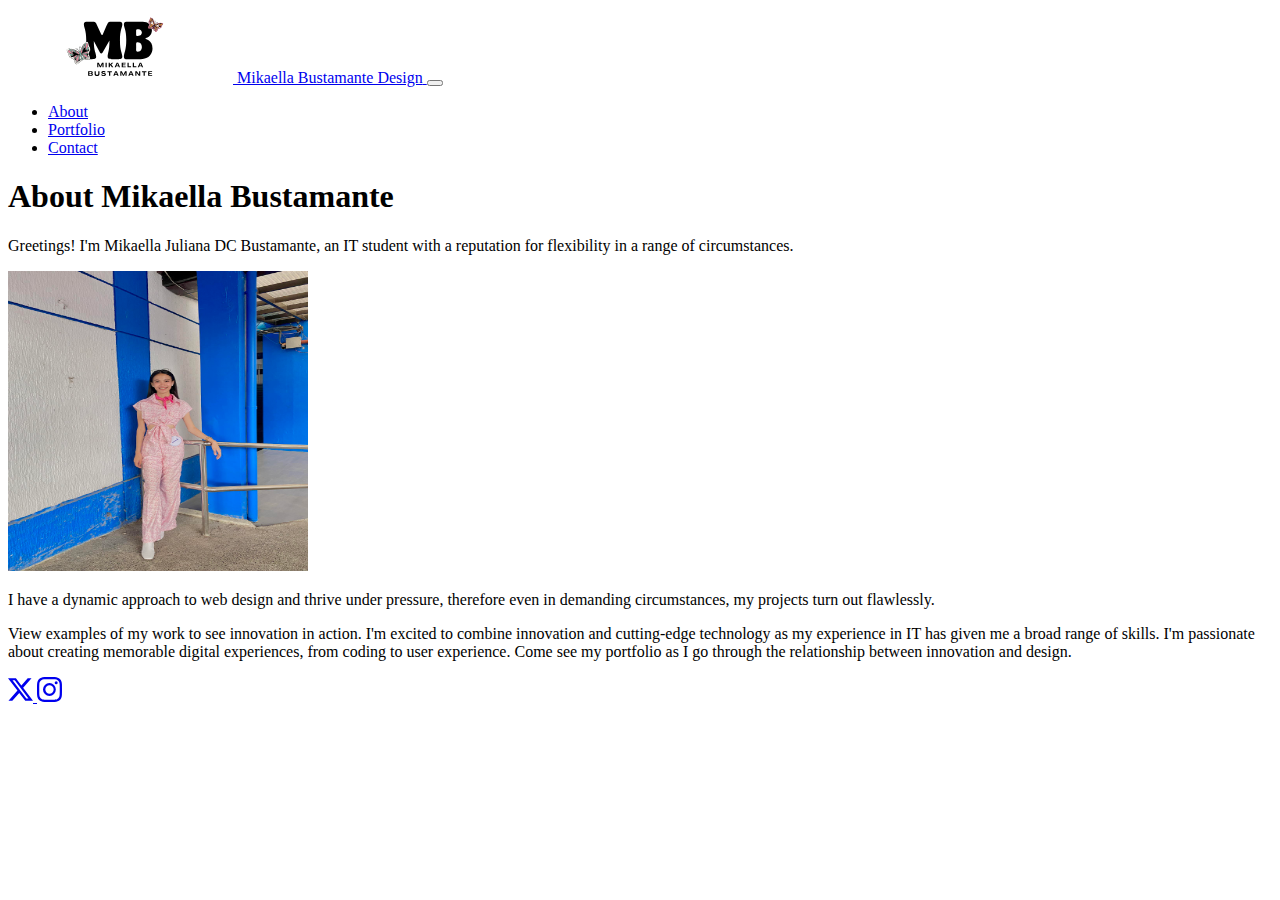
==== about.html @ 788a15cc "Update and rename about6.html to about.html" ====
<!doctype html> 
<html lang="en"> 
    <head> 
        <!-- Required meta tags --> 
    <meta charset="utf-8"> 
    <meta name="viewport" content="width=device-width, initial-scale=1"> 
        <!-- Bootstrap CSS --> 
 	<link href="https://cdn.jsdelivr.net/npm/bootstrap@5.3.2/dist/css/bootstrap.min.css" rel="stylesheet" integrity="sha384-T3c6CoIi6uLrA9TneNEoa7RxnatzjcDSCmG1MXxSR1GAsXEV/Dwwykc2MPK8M2HN" crossorigin="anonymous">
    <link href="custom.css" rel="stylesheet">

 <link href="custom.css" rel="stylesheet" > 
 <title>about</title> 
    </head> 
    <body> 
        <div class="container">  
            <nav class="navbar navbar-expand-lg navbar-light"> 
        <div class="container"> 
            <a class="navbar-brand" href="index.html"> 
            <img src="mikalogo2.svg" width="225" height="75" alt="logo for Jon  Smith Designs"> 
        <span class="d-none">Mikaella Bustamante Design</span> 
            </a> 
 <button class="navbar-toggler" 
             type="button" 
         data-bs-toggle="collapse" 
         data-bs-target="#navbarNav" 
             aria-controls="navbarNav" 
             aria-expanded="false" 
             aria-label="Toggle Navigation" 
 > 
        <span class="navbar-toggler-icon"></span> 
 </button> 
        <div class="collapse navbar-collapse" id="navbarNav">  
            <ul class="navbar-nav ms-auto text-center"> 
                <li class="nav-item"> 
    <a href="about.html" class="nav-link active">About</a> 
    </li>
        <li class="nav-item"> 
        <a href="portfolio.html" class="nav-link">Portfolio</a> 
     </li> 
    <li class="nav-item"> 
    <a href="contact.html" class="nav-link">Contact</a> 
    </li> 
    </ul> 
  
 </div> 
 </nav> 
 </div> 
 <main> 
     <div class="singleCol mx-auto my-2 my-md-4">
          <div class="container overflow-hidden" >
              <h1>About Mikaella Bustamante</h1>
              <p class="lead"> Greetings! I'm Mikaella Juliana DC Bustamante, an IT student with a reputation for flexibility in a range of circumstances.</p>
              
              <p class="text-center"><img src="mika1.jpg" alt="MIka portrait" width="300" height="300" class="float-sm-n-one float-md-end"></p>

              <p> I have a dynamic approach to web design and thrive under pressure, therefore even in demanding circumstances, my projects turn out flawlessly. </p>

              <p>View examples of my work to see innovation in action.
                I'm excited to combine innovation and cutting-edge technology as my experience in IT has given me a broad range of skills.  I'm passionate about creating memorable digital experiences,
                 from coding to user experience. Come see my portfolio as I go through the relationship between innovation and design.</p>

             
          </div>    
     </div>
 </main> 
 <footer class="py-5">
     <div class="d-flex flex-row justify-content-center">
          <a href="https://twitter.com" class="me-4">
               <svg xmlns="http://www.w3.org/2000/svg" width="25" height="25" fill="currentColor" class="bi bi-twitter-x" viewBox="0 0 16 16">
                    <path d="M12.6.75h2.454l-5.36 6.142L16 15.25h-4.937l-3.867-5.07-4.425 5.07H.316l5.733-6.57L0 .75h5.063l3.495 4.633L12.601.75Zm-.86 13.028h1.36L4.323 2.145H2.865l8.875 11.633Z"/>
                  </svg>
          </a>

          <a href="https://instagram.com">
               <svg xmlns="http://www.w3.org/2000/svg" width="25" height="25" fill="currentColor" class="bi bi-instagram" viewBox="0 0 16 16">
                    <path d="M8 0C5.829 0 5.556.01 4.703.048 3.85.088 3.269.222 2.76.42a3.917 3.917 0 0 0-1.417.923A3.927 3.927 0 0 0 .42 2.76C.222 3.268.087 3.85.048 4.7.01 5.555 0 5.827 0 8.001c0 2.172.01 2.444.048 3.297.04.852.174 1.433.372 1.942.205.526.478.972.923 1.417.444.445.89.719 1.416.923.51.198 1.09.333 1.942.372C5.555 15.99 5.827 16 8 16s2.444-.01 3.298-.048c.851-.04 1.434-.174 1.943-.372a3.916 3.916 0 0 0 1.416-.923c.445-.445.718-.891.923-1.417.197-.509.332-1.09.372-1.942C15.99 10.445 16 10.173 16 8s-.01-2.445-.048-3.299c-.04-.851-.175-1.433-.372-1.941a3.926 3.926 0 0 0-.923-1.417A3.911 3.911 0 0 0 13.24.42c-.51-.198-1.092-.333-1.943-.372C10.443.01 10.172 0 7.998 0h.003zm-.717 1.442h.718c2.136 0 2.389.007 3.232.046.78.035 1.204.166 1.486.275.373.145.64.319.92.599.28.28.453.546.598.92.11.281.24.705.275 1.485.039.843.047 1.096.047 3.231s-.008 2.389-.047 3.232c-.035.78-.166 1.203-.275 1.485a2.47 2.47 0 0 1-.599.919c-.28.28-.546.453-.92.598-.28.11-.704.24-1.485.276-.843.038-1.096.047-3.232.047s-2.39-.009-3.233-.047c-.78-.036-1.203-.166-1.485-.276a2.478 2.478 0 0 1-.92-.598 2.48 2.48 0 0 1-.6-.92c-.109-.281-.24-.705-.275-1.485-.038-.843-.046-1.096-.046-3.233 0-2.136.008-2.388.046-3.231.036-.78.166-1.204.276-1.486.145-.373.319-.64.599-.92.28-.28.546-.453.92-.598.282-.11.705-.24 1.485-.276.738-.034 1.024-.044 2.515-.045v.002zm4.988 1.328a.96.96 0 1 0 0 1.92.96.96 0 0 0 0-1.92zm-4.27 1.122a4.109 4.109 0 1 0 0 8.217 4.109 4.109 0 0 0 0-8.217zm0 1.441a2.667 2.667 0 1 1 0 5.334 2.667 2.667 0 0 1 0-5.334z"/>
                  </svg>
          </a>
     </div>
 </footer>
     
   

	<script src="https://cdn.jsdelivr.net/npm/bootstrap@5.3.2/dist/js/bootstrap.bundle.min.js" integrity="sha384-C6RzsynM9kWDrMNeT87bh95OGNyZPhcTNXj1NW7RuBCsyN/o0jlpcV8Qyq46cDfL" crossorigin="anonymous">
		
	</script>
   
 </body> 
</html>
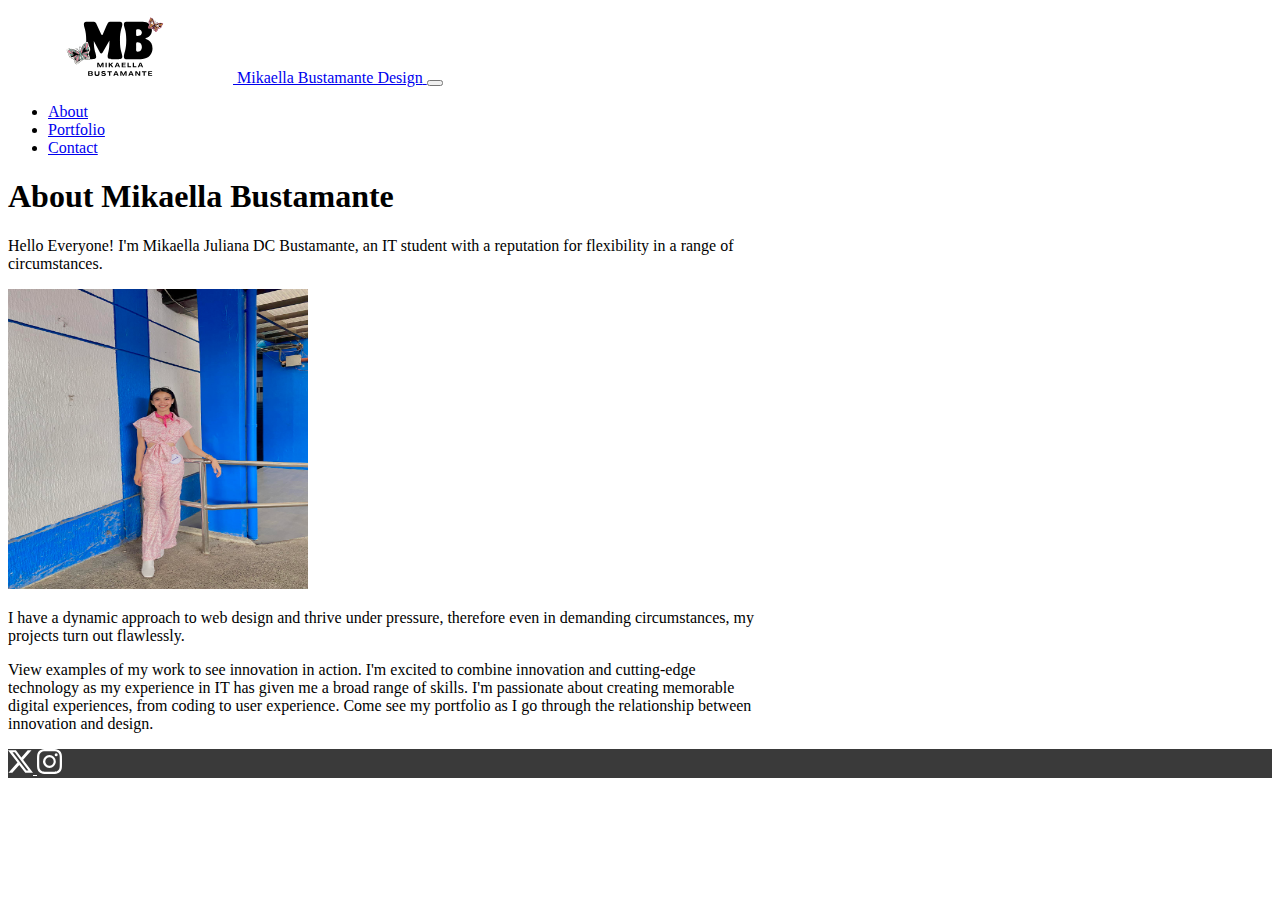
==== commit d50c82b4: "Update about.html" ====
--- a/about.html
+++ b/about.html
@@ -49,7 +49,7 @@
      <div class="singleCol mx-auto my-2 my-md-4">
           <div class="container overflow-hidden" >
               <h1>About Mikaella Bustamante</h1>
-              <p class="lead"> Greetings! I'm Mikaella Juliana DC Bustamante, an IT student with a reputation for flexibility in a range of circumstances.</p>
+              <p class="lead"> Hello Everyone! I'm Mikaella Juliana DC Bustamante, an IT student with a reputation for flexibility in a range of circumstances.</p>
               
               <p class="text-center"><img src="mika1.jpg" alt="MIka portrait" width="300" height="300" class="float-sm-n-one float-md-end"></p>
 
--- a/custom.css
+++ b/custom.css
@@ -0,0 +1,37 @@
+header {
+	background: no-repeat center center;
+	background-size: cover;
+	color: white;
+}
+
+.color-overlay {
+	background-color: rgba(0, 0, 0, 0.4);
+	min-height: 60vh;
+} 
+
+.singleCol {
+	max-width: 750px;
+}
+
+footer {
+     background-color: #3a3a3a;
+
+}
+
+footer a{
+     color: white;
+}
+
+footer a:hover{
+     color: #dfdfdf;
+
+}
+
+
+
+@media (max-width: 767.98px){
+	.color-overlay {
+		min-height: 30vh;
+	}
+}
+
--- a/custom.css
+++ b/custom.css
@@ -0,0 +1,37 @@
+header {
+	background: no-repeat center center;
+	background-size: cover;
+	color: white;
+}
+
+.color-overlay {
+	background-color: rgba(0, 0, 0, 0.4);
+	min-height: 60vh;
+} 
+
+.singleCol {
+	max-width: 750px;
+}
+
+footer {
+     background-color: #3a3a3a;
+
+}
+
+footer a{
+     color: white;
+}
+
+footer a:hover{
+     color: #dfdfdf;
+
+}
+
+
+
+@media (max-width: 767.98px){
+	.color-overlay {
+		min-height: 30vh;
+	}
+}
+
